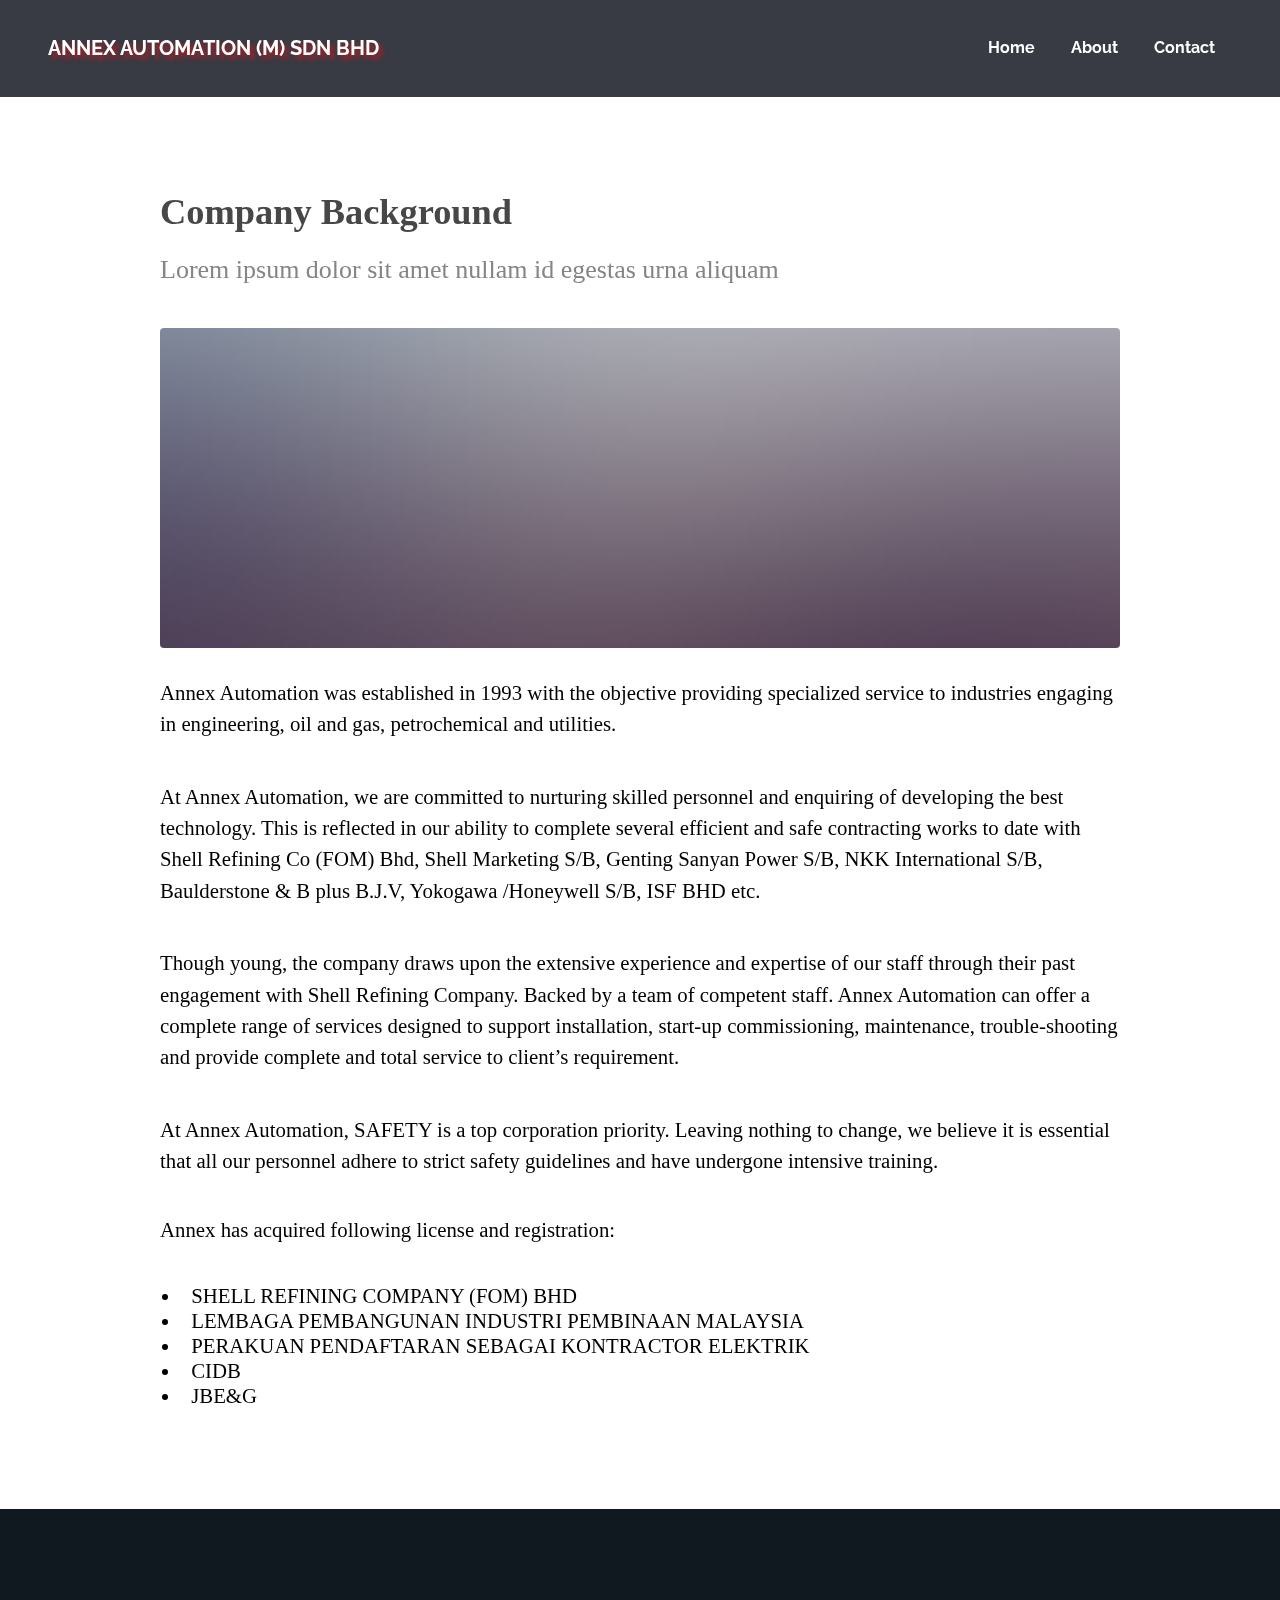
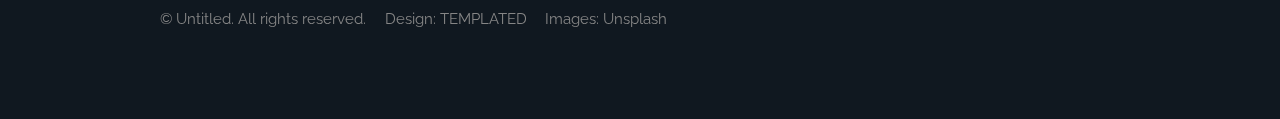
==== About.html @ 26c54d34 "add .gitignore file" ====
<!DOCTYPE html>
<!--
	Transit by TEMPLATED
	templated.co @templatedco
	Released for free under the Creative Commons Attribution 3.0 license (templated.co/license)
-->
<html lang="en">
	<head>
		<meta charset="UTF-8">
		<title>About Annex</title>
		<meta http-equiv="content-type" content="text/html; charset=utf-8" />
		<meta name="description" content="" />
		<meta name="keywords" content="" />
		<!--[if lte IE 8]><script src="js/html5shiv.js"></script><![endif]-->
		<script src="js/jquery.min.js"></script>
		<script src="js/skel.min.js"></script>
		<script src="js/skel-layers.min.js"></script>
		<script src="js/init.js"></script>
		<noscript>
			<link rel="stylesheet" href="css/skel.css" />
			<link rel="stylesheet" href="css/style.css" />
			<link rel="stylesheet" href="css/style-xlarge.css" />
		</noscript>
	</head>
	<body>

		<!-- Header -->
			<header id="header">
				<h1><a href="index.html">ANNEX AUTOMATION (M) SDN BHD</a></h1>
				<nav id="nav">
					<ul>
						<li><a href="index.html">Home</a></li>
						<li><a href="About.html">About</a></li>
						<li><a href="Contact.html">Contact</a></li>
					</ul>
				</nav>
			</header>

		<!-- Main -->
			<section id="main" class="wrapper">
				<div class="container">

					<header class="major2">
						<h2>Company Background</h2>
						<p>Lorem ipsum dolor sit amet nullam id egestas urna aliquam</p>
					</header>

					<a href="#" class="image fit"><img src="images/pic07.jpg" alt="" /></a>
					<p class="major2">Annex Automation was established in 1993 with the objective providing specialized service to industries engaging in engineering, oil and gas, petrochemical and utilities.</p>
					<p class="major2">At Annex Automation, we are committed to nurturing skilled personnel and enquiring of developing the best technology. This is reflected in our ability to complete several efficient and safe contracting works to date with Shell Refining Co (FOM) Bhd, Shell Marketing S/B, Genting Sanyan Power S/B, NKK International S/B, Baulderstone & B  plus B.J.V, Yokogawa /Honeywell S/B, ISF BHD etc.</p>
					<p class="major2">Though young, the company draws upon the extensive experience and expertise of our staff through their past engagement with Shell Refining Company. Backed by a team of competent staff. Annex Automation can offer a complete range of services designed to support installation, start-up commissioning, maintenance, trouble-shooting and provide complete and total service to client’s requirement.</p>
					<p class="major2">At Annex Automation, SAFETY is a top corporation priority. Leaving nothing to change, we believe it is essential that all our personnel adhere to strict safety guidelines and have undergone intensive training.</p>

					<p class="major2cert">Annex has acquired following license and registration:
					<ul class="major2cert">
						<li>SHELL REFINING COMPANY (FOM) BHD</li>
						<li>LEMBAGA PEMBANGUNAN INDUSTRI PEMBINAAN MALAYSIA</li>
						<li>PERAKUAN PENDAFTARAN SEBAGAI KONTRACTOR ELEKTRIK</li>
						<li>CIDB</li>
						<li>JBE&G</li>
					</ul>
					</p>

				</div>
			</section>

		<!-- Footer -->
		<footer id="footer">
			<div class="container">

				</section>
				<div class="row">
					<div class="8u 12u$(medium)">
						<ul class="copyright">
							<li>&copy; Untitled. All rights reserved.</li>
							<li>Design: <a href="http://templated.co">TEMPLATED</a></li>
							<li>Images: <a href="http://unsplash.com">Unsplash</a></li>
						</ul>
					</div>
				</div>
			</div>
		</footer>

	</body>
</html>
---- css/skel.css ----
/* Resets (http://meyerweb.com/eric/tools/css/reset/ | v2.0 | 20110126 | License: none (public domain)) */

	html,body,div,span,applet,object,iframe,h1,h2,h3,h4,h5,h6,p,blockquote,pre,a,abbr,acronym,address,big,cite,code,del,dfn,em,img,ins,kbd,q,s,samp,small,strike,strong,sub,sup,tt,var,b,u,i,center,dl,dt,dd,ol,ul,li,fieldset,form,label,legend,table,caption,tbody,tfoot,thead,tr,th,td,article,aside,canvas,details,embed,figure,figcaption,footer,header,hgroup,menu,nav,output,ruby,section,summary,time,mark,audio,video{margin:0;padding:0;border:0;font-size:100%;font:inherit;vertical-align:baseline;}article,aside,details,figcaption,figure,footer,header,hgroup,menu,nav,section{display:block;}body{line-height:1;}ol,ul{list-style:none;}blockquote,q{quotes:none;}blockquote:before,blockquote:after,q:before,q:after{content:'';content:none;}table{border-collapse:collapse;border-spacing:0;}body{-webkit-text-size-adjust:none}

/* Box Model */

	*, *:before, *:after {
		-moz-box-sizing: border-box;
		-webkit-box-sizing: border-box;
		box-sizing: border-box;
	}

/* Container */

	.container {
		margin-left: auto;
		margin-right: auto;

		/* width: (containers) */
		width: 1200px;
	}

	/* Modifiers */

		/* 125% */
			.container.\31 25\25 {
				width: 100%;

				/* max-width: (containers * 1.25) */
				max-width: 1500px;

				/* min-width: (containers) */
				min-width: 1200px;
			}

		/* 75% */
			.container.\37 5\25 {

				/* width: (containers * 0.75) */
				width: 900px;

			}

		/* 50% */
			.container.\35 0\25 {

				/* width: (containers * 0.50) */
				width: 600px;

			}

		/* 25% */
			.container.\32 5\25 {

				/* width: (containers * 0.25) */
				width: 300px;

			}

/* Grid */

	.row {
		border-bottom: solid 1px transparent;
	}

	.row > * {
		float: left;
	}

	.row:after, .row:before {
		content: '';
		display: block;
		clear: both;
		height: 0;
	}

	.row.uniform > * > :first-child {
		margin-top: 0;
	}

	.row.uniform > * > :last-child {
		margin-bottom: 0;
	}

	/* Gutters */

		/* Normal */

			.row > * {
				/* padding: (gutters.horizontal) 0 0 (gutters.vertical) */
				padding: 0 0 0 2em;
			}

			.row {
				/* margin: -(gutters.horizontal) 0 -1px -(gutters.vertical) */
				margin: 0 0 -1px -2em;
			}

			.row.uniform > * {
				/* padding: (gutters.vertical) 0 0 (gutters.vertical) */
				padding: 2em 0 0 2em;
			}

			.row.uniform {
				/* margin: -(gutters.vertical) 0 -1px -(gutters.vertical) */
				margin: -2em 0 -1px -2em;
			}

		/* 200% */

			.row.\32 00\25 > * {
				/* padding: (gutters.horizontal) 0 0 (gutters.vertical) */
				padding: 0 0 0 4em;
			}

			.row.\32 00\25 {
				/* margin: -(gutters.horizontal) 0 -1px -(gutters.vertical) */
				margin: 0 0 -1px -4em;
			}

			.row.uniform.\32 00\25 > * {
				/* padding: (gutters.vertical) 0 0 (gutters.vertical) */
				padding: 4em 0 0 4em;
			}

			.row.uniform.\32 00\25 {
				/* margin: -(gutters.vertical) 0 -1px -(gutters.vertical) */
				margin: -4em 0 -1px -4em;
			}

		/* 150% */

			.row.\31 50\25 > * {
				/* padding: (gutters.horizontal) 0 0 (gutters.vertical) */
				padding: 0 0 0 1.5em;
			}

			.row.\31 50\25 {
				/* margin: -(gutters.horizontal) 0 -1px -(gutters.vertical) */
				margin: 0 0 -1px -1.5em;
			}

			.row.uniform.\31 50\25 > * {
				/* padding: (gutters.vertical) 0 0 (gutters.vertical) */
				padding: 1.5em 0 0 1.5em;
			}

			.row.uniform.\31 50\25 {
				/* margin: -(gutters.vertical) 0 -1px -(gutters.vertical) */
				margin: -1.5em 0 -1px -1.5em;
			}

		/* 50% */

			.row.\35 0\25 > * {
				/* padding: (gutters.horizontal) 0 0 (gutters.vertical) */
				padding: 0 0 0 1em;
			}

			.row.\35 0\25 {
				/* margin: -(gutters.horizontal) 0 -1px -(gutters.vertical) */
				margin: 0 0 -1px -1em;
			}

			.row.uniform.\35 0\25 > * {
				/* padding: (gutters.vertical) 0 0 (gutters.vertical) */
				padding: 1em 0 0 1em;
			}

			.row.uniform.\35 0\25 {
				/* margin: -(gutters.vertical) 0 -1px -(gutters.vertical) */
				margin: -1em 0 -1px -1em;
			}

		/* 25% */

			.row.\32 5\25 > * {
				/* padding: (gutters.horizontal) 0 0 (gutters.vertical) */
				padding: 0 0 0 0.5em;
			}

			.row.\32 5\25 {
				/* margin: -(gutters.horizontal) 0 -1px -(gutters.vertical) */
				margin: 0 0 -1px -0.5em;
			}

			.row.uniform.\32 5\25 > * {
				/* padding: (gutters.vertical) 0 0 (gutters.vertical) */
				padding: 0.5em 0 0 0.5em;
			}

			.row.uniform.\32 5\25 {
				/* margin: -(gutters.vertical) 0 -1px -(gutters.vertical) */
				margin: -0.5em 0 -1px -0.5em;
			}

		/* 0% */

			.row.\30 \25 > * {
				padding: 0;
			}

			.row.\30 \25 {
				margin: 0 0 -1px 0;
			}

	/* Cells */

		.\31 2u, .\31 2u\24 { width: 100%; clear: none; margin-left: 0; }
		.\31 1u, .\31 1u\24 { width: 91.6666666667%; clear: none; margin-left: 0; }
		.\31 0u, .\31 0u\24 { width: 83.3333333333%; clear: none; margin-left: 0; }
		.\39 u, .\39 u\24 { width: 75%; clear: none; margin-left: 0; }
		.\38 u, .\38 u\24 { width: 66.6666666667%; clear: none; margin-left: 0; }
		.\37 u, .\37 u\24 { width: 58.3333333333%; clear: none; margin-left: 0; }
		.\36 u, .\36 u\24 { width: 50%; clear: none; margin-left: 0; }
		.\35 u, .\35 u\24 { width: 41.6666666667%; clear: none; margin-left: 0; }
		.\34 u, .\34 u\24 { width: 33.3333333333%; clear: none; margin-left: 0; }
		.\33 u, .\33 u\24 { width: 25%; clear: none; margin-left: 0; }
		.\32 u, .\32 u\24 { width: 16.6666666667%; clear: none; margin-left: 0; }
		.\31 u, .\31 u\24 { width: 8.3333333333%; clear: none; margin-left: 0; }

		.\31 2u\24 + *,
		.\31 1u\24 + *,
		.\31 0u\24 + *,
		.\39 u\24 + *,
		.\38 u\24 + *,
		.\37 u\24 + *,
		.\36 u\24 + *,
		.\35 u\24 + *,
		.\34 u\24 + *,
		.\33 u\24 + *,
		.\32 u\24 + *,
		.\31 u\24 + * {
			clear: left;
		}

		.\-11u { margin-left: 91.6666666667% }
		.\-10u { margin-left: 83.3333333333% }
		.\-9u { margin-left: 75% }
		.\-8u { margin-left: 66.6666666667% }
		.\-7u { margin-left: 58.3333333333% }
		.\-6u { margin-left: 50% }
		.\-5u { margin-left: 41.6666666667% }
		.\-4u { margin-left: 33.3333333333% }
		.\-3u { margin-left: 25% }
		.\-2u { margin-left: 16.6666666667% }
		.\-1u { margin-left: 8.3333333333% }
---- css/style.css ----
@charset "UTF-8";
@import url(font-awesome.min.css);
@import url(http://fonts.googleapis.com/css?family=Raleway:700,400);

/*
	Transit by TEMPLATED
	templated.co @templatedco
	Released for free under the Creative Commons Attribution 3.0 license (templated.co/license)
*/

/* Basic */

	body {
		background: #fff;
	}

		body.is-loading *, body.is-loading *:before, body.is-loading *:after {
			-moz-animation: none !important;
			-webkit-animation: none !important;
			-o-animation: none !important;
			-ms-animation: none !important;
			animation: none !important;
			-moz-transition: none !important;
			-webkit-transition: none !important;
			-o-transition: none !important;
			-ms-transition: none !important;
			transition: none !important;
		}

	body, input, select, textarea {
		/*color: #444; This IS ORI*/
		color: #f0f0f0;
		font-family: "Raleway", Helvetica, sans-serif;
		font-size: 13pt;
		font-weight: 400;
		line-height: 1.65em;
	}

	a {
		color: #383b43;
		text-decoration: none;
	}

		a:active, a:hover {
			text-decoration: underline;
		}

	strong, b {
		color: #474747;
		font-weight: 700;
	}

	em, i {
		font-style: italic;
	}

	p {
		margin: 0 0 2em 0;
	}

	h1, h2, h3, h4, h5, h6 {
		color: #474747;
		font-weight: 700;
		line-height: 1em;
		margin: 0 0 1em 0;
	}

	.major h2{
		color: #ffffff;
	}

		h1 a, h2 a, h3 a, h4 a, h5 a, h6 a {
			color: inherit;
			text-decoration: none;
		}

	h2 {
		font-size: 1.75em;
		line-height: 1.5em;
	}

	h3 {
		font-size: 1.35em;
		line-height: 1.5em;
	}

	h4 {
		font-size: 1.1em;
		line-height: 1.5em;
	}

	h5 {
		font-size: 0.9em;
		line-height: 1.5em;
	}

	h6 {
		font-size: 0.7em;
		line-height: 1.5em;
	}

	sub {
		font-size: 0.8em;
		position: relative;
		top: 0.5em;
	}

	sup {
		font-size: 0.8em;
		position: relative;
		top: -0.5em;
	}

	hr {
		border: 0;
		border-bottom: solid 1px rgba(144, 144, 144, 0.25);
		margin: 2em 0;
	}

		hr.major {
			margin: 3em 0;
		}

	blockquote {
		border-left: solid 4px rgba(144, 144, 144, 0.25);
		font-style: italic;
		margin: 0 0 2em 0;
		padding: 0.5em 0 0.5em 2em;
	}

	code {
		background: rgba(144, 144, 144, 0.075);
		border-radius: 4px;
		border: solid 1px rgba(144, 144, 144, 0.25);
		font-family: "Courier New", monospace;
		font-size: 0.9em;
		margin: 0 0.25em;
		padding: 0.25em 0.65em;
	}

	pre {
		-webkit-overflow-scrolling: touch;
		font-family: "Courier New", monospace;
		font-size: 0.9em;
		margin: 0 0 2em 0;
	}

		pre code {
			display: block;
			line-height: 1.75em;
			padding: 1em 1.5em;
			overflow-x: auto;
		}

	.align-left {
		text-align: left;
	}

	.align-center {
		text-align: center;
	}

	.align-right {
		text-align: right;
	}

/* Section/Article */

	section.special, article.special {
		text-align: center;
	}

	header p {
		color: #858585;
		/*color: #ffffff;*/
		position: relative;
		margin: 0 0 1.5em 0;
	}

	header h2 + p {
		font-size: 1.25em;
		margin-top: -1em;
		line-height: 1.5em;
	}

	header h3 + p {
		font-size: 1.1em;
		margin-top: -0.8em;
		line-height: 1.5em;
	}

	header h4 + p,
	header h5 + p,
	header h6 + p {
		font-size: 0.9em;
		margin-top: -0.6em;
		line-height: 1.5em;
	}

	header.major {
		text-align: center;
		margin-bottom: 4em;
	}

		header.major h2 {
			font-size: 3em;
			margin-bottom: 0.5em;
		}

		header.major p {
			font-size: 1.5em;
		}



/* Form */
	
	form {
		margin: 0 0 2em 0;
	}

	label {
		color: #474747;
		display: block;
		font-size: 0.9em;
		font-weight: 700;
		margin: 0 0 1em 0;
	}

	input[type="text"],
	input[type="password"],
	input[type="email"],
	select,
	textarea {
		-moz-appearance: none;
		-webkit-appearance: none;
		-o-appearance: none;
		-ms-appearance: none;
		appearance: none;
		background: rgba(144, 144, 144, 0.075);
		border-radius: 4px;
		border: none;
		color: inherit;
		display: block;
		outline: 0;
		padding: 0 1em;
		text-decoration: none;
		width: 100%;
	}

		input[type="text"]:invalid,
		input[type="password"]:invalid,
		input[type="email"]:invalid,
		select:invalid,
		textarea:invalid {
			box-shadow: none;
		}

		input[type="text"]:focus,
		input[type="password"]:focus,
		input[type="email"]:focus,
		select:focus,
		textarea:focus {
			border-color: #383b43;
			box-shadow: 0 0 0 1px #383b43;
		}

	.select-wrapper {
		text-decoration: none;
		display: block;
		position: relative;
	}

		.select-wrapper:before {
			content: "";
			-moz-osx-font-smoothing: grayscale;
			-webkit-font-smoothing: antialiased;
			font-family: FontAwesome;
			font-style: normal;
			font-weight: normal;
			text-transform: none !important;
		}

		.select-wrapper:before {
			color: rgba(144, 144, 144, 0.25);
			display: block;
			height: 2.75em;
			line-height: 2.75em;
			pointer-events: none;
			position: absolute;
			right: 0;
			text-align: center;
			top: 0;
			width: 2.75em;
		}

		.select-wrapper select::-ms-expand {
			display: none;
		}

	input[type="text"],
	input[type="password"],
	input[type="email"],
	select {
		height: 2.75em;
	}

	textarea {
		padding: 0.75em 1em;
	}

	input[type="checkbox"],
	input[type="radio"] {
		-moz-appearance: none;
		-webkit-appearance: none;
		-o-appearance: none;
		-ms-appearance: none;
		appearance: none;
		display: block;
		float: left;
		margin-right: -2em;
		opacity: 0;
		width: 1em;
		z-index: -1;
	}

		input[type="checkbox"] + label,
		input[type="radio"] + label {
			text-decoration: none;
			color: #444;
			cursor: pointer;
			display: inline-block;
			font-size: 1em;
			font-weight: 400;
			padding-left: 2.4em;
			padding-right: 0.75em;
			position: relative;
		}

			input[type="checkbox"] + label:before,
			input[type="radio"] + label:before {
				-moz-osx-font-smoothing: grayscale;
				-webkit-font-smoothing: antialiased;
				font-family: FontAwesome;
				font-style: normal;
				font-weight: normal;
				text-transform: none !important;
			}

			input[type="checkbox"] + label:before,
			input[type="radio"] + label:before {
				background: rgba(144, 144, 144, 0.075);
				border-radius: 4px;
				border: solid 1px rgba(144, 144, 144, 0.25);
				content: '';
				display: inline-block;
				height: 1.65em;
				left: 0;
				line-height: 1.58125em;
				position: absolute;
				text-align: center;
				top: 0;
				width: 1.65em;
			}

		input[type="checkbox"]:checked + label:before,
		input[type="radio"]:checked + label:before {
			background: #3cadd4;
			border-color: #3cadd4;
			color: #ffffff;
			content: '\f00c';
		}

		input[type="checkbox"]:focus + label:before,
		input[type="radio"]:focus + label:before {
			border-color: #383b43;
			box-shadow: 0 0 0 1px #383b43;
		}

	input[type="checkbox"] + label:before {
		border-radius: 4px;
	}

	input[type="radio"] + label:before {
		border-radius: 100%;
	}

	::-webkit-input-placeholder {
		color: #858585 !important;
		opacity: 1.0;
	}

	:-moz-placeholder {
		color: #858585 !important;
		opacity: 1.0;
	}

	::-moz-placeholder {
		color: #858585 !important;
		opacity: 1.0;
	}

	:-ms-input-placeholder {
		color: #858585 !important;
		opacity: 1.0;
	}

	.formerize-placeholder {
		color: #858585 !important;
		opacity: 1.0;
	}

/* Box */

	.box {
		border-radius: 4px;
		border: solid 1px rgba(144, 144, 144, 0.25);
		margin-bottom: 2em;
		padding: 1.5em;
		height: 25rem;
	}

		.box > :last-child,
		.box > :last-child > :last-child,
		.box > :last-child > :last-child > :last-child {
			margin-bottom: 0;
		}

		.box.alt {
			border: 0;
			border-radius: 0;
			padding: 0;
		}

/* Icon */

	.icon {
		text-decoration: none;
		border-bottom: none;
		position: relative;
	}

		.icon:before {
			-moz-osx-font-smoothing: grayscale;
			-webkit-font-smoothing: antialiased;
			font-family: FontAwesome;
			font-style: normal;
			font-weight: normal;
			text-transform: none !important;
		}

		.icon:active, .icon:hover {
			text-decoration: none;
		}

		.icon > .label {
			display: none;
		}

		.icon.rounded {
			background-color: #383b43;
			border-radius: 100%;
			color: #ffffff;
			display: inline-block;
			height: 3.25em;
			line-height: 3.25em;
			text-align: center;
			width: 3.25em;
		}

			.icon.rounded.big {
				font-size: 2.5em;
				margin-bottom: 0.5em;
			}

			.color1 {
				background-color: #3cadd4;
			}

			.icon.rounded.color1 {
				background-color: #3cadd4;
			}

			.icon.rounded.color2 {
				background-color: #3c61d4;
			}

			.icon.rounded.color3 {
				background-color: #633cd4;
			}

			.icon.rounded.color4 {
				background-color: #af3cd4;
			}

			.icon.rounded.color5 {
				background-color: #d43cad;
			}

			.icon.rounded.color6 {
				background-color: #d43c61;
			}

			.color6 {
				background-color: #d43c61;
			}

			.icon.rounded.color7 {
				background-color: #d4633c;
			}

			.icon.rounded.color8 {
				background-color: #d4af3c;
			}

			.icon.rounded.color9 {
				background-color: #add43c;
			}

			.icon.rounded.color10 {
				background-color: #61d43c;
			}

			.color10 {
				background-color: #61d43c;
			}

			.icon.rounded.fa-twitter {
				background-color: #2daae4;
			}

			.icon.rounded.fa-facebook {
				background-color: #39599f;
			}

			.icon.rounded.fa-google-plus {
				background-color: #c91e1f;
			}

			.icon.rounded.fa-dribbble {
				background-color: #c4376b;
			}

			.icon.rounded.fa-tumblr, .icon.rounded.fa-linkedin {
				background-color: #31516a;
			}

			.icon.rounded.fa-rss {
				background-color: #f2600b;
			}

			.falogo {
				text-decoration: none;
				border-bottom: none;
				position: relative;

				-moz-osx-font-smoothing: grayscale;
				-webkit-font-smoothing: antialiased;
				font-style: normal;
				font-weight: normal;
				text-transform: none !important;

				font-size: 2.31rem;
				color: #ffffff;
				/*border: 1px solid red;*/
				/*background-color: #3cadd4;*/
				border-radius: 100%;

				display: inline-block;
				height: 3.25em;
				line-height: 3.25em;
				text-align: center;
				width: 3.25em;

				padding: 40px 0;
				margin-bottom: 0.5em;
			}
			/*Me: Added latest version of font awesome*/

/* Image */

	.image {
		border-radius: 4px;
		border: 0;
		display: inline-block;
		position: relative;
	}

		.image img {
			border-radius: 4px;
			display: block;
		}

		.image.left {
			float: left;
			padding: 0 1.5em 1em 0;
			top: 0.25em;
		}

		.image.right {
			float: right;
			padding: 0 0 1em 1.5em;
			top: 0.25em;
		}

		.image.left, .image.right {
			max-width: 40%;
		}

			.image.left img, .image.right img {
				width: 100%;
			}

		.image.fit {
			display: block;
			margin: 0 0 2em 0;
			width: 100%;
		}

			.image.fit img {
				width: 100%;
			}

/* List */

	ol {
		list-style: decimal;
		margin: 0 0 2em 0;
		padding-left: 1.25em;
	}

		ol li {
			padding-left: 0.25em;
		}

	ul {
		list-style: disc;
		margin: 0 0 2em 0;
		padding-left: 1em;
	}

		ul li {
			padding-left: 0.5em;
		}

		ul.alt {
			list-style: none;
			padding-left: 0;
		}

			ul.alt li {
				border-top: solid 1px rgba(144, 144, 144, 0.25);
				padding: 0.5em 0;
			}

				ul.alt li:first-child {
					border-top: 0;
					padding-top: 0;
				}

		ul.unstyled {
			list-style: none;
			padding-left: 0;
		}

			ul.unstyled li {
				padding: 0.4em 0;
			}

		ul.icons {
			cursor: default;
			list-style: none;
			padding-left: 0;
		}

			ul.icons li {
				display: inline-block;
				padding: 0 1em 0 0;
			}

				ul.icons li:last-child {
					padding-right: 0;
				}

				ul.icons li .icon:before {
					font-size: 2em;
				}

		ul.actions {
			cursor: default;
			list-style: none;
			padding-left: 0;
		}

			ul.actions li {
				display: inline-block;
				padding: 0 1em 0 0;
				vertical-align: middle;
			}

				ul.actions li:last-child {
					padding-right: 0;
				}

			ul.actions.small li {
				padding: 0 0.5em 0 0;
			}

			ul.actions.vertical li {
				display: block;
				padding: 1em 0 0 0;
			}

				ul.actions.vertical li:first-child {
					padding-top: 0;
				}

				ul.actions.vertical li > * {
					margin-bottom: 0;
				}

			ul.actions.vertical.small li {
				padding: 0.5em 0 0 0;
			}

				ul.actions.vertical.small li:first-child {
					padding-top: 0;
				}

			ul.actions.fit {
				display: table;
				margin-left: -1em;
				padding: 0;
				table-layout: fixed;
				width: calc(100% + 1em);
			}

				ul.actions.fit li {
					display: table-cell;
					padding: 0 0 0 1em;
				}

					ul.actions.fit li > * {
						margin-bottom: 0;
					}

				ul.actions.fit.small {
					margin-left: -0.5em;
					width: calc(100% + 0.5em);
				}

					ul.actions.fit.small li {
						padding: 0 0 0 0.5em;
					}

	dl {
		margin: 0 0 2em 0;
	}

/* Table */

	.table-wrapper {
		-webkit-overflow-scrolling: touch;
		overflow-x: auto;
	}

	table {
		margin: 0 0 2em 0;
		width: 100%;
	}

		table tbody tr {
			border: solid 1px rgba(144, 144, 144, 0.25);
			border-left: 0;
			border-right: 0;
		}

			table tbody tr:nth-child(2n + 1) {
				background-color: rgba(144, 144, 144, 0.075);
			}

		table td {
			padding: 0.75em 0.75em;
		}

		table th {
			color: #474747;
			font-size: 0.9em;
			font-weight: 700;
			padding: 0 0.75em 0.75em 0.75em;
			text-align: left;
		}

		table thead {
			border-bottom: solid 2px rgba(144, 144, 144, 0.25);
		}

		table tfoot {
			border-top: solid 2px rgba(144, 144, 144, 0.25);
		}

		table.alt {
			border-collapse: separate;
		}

			table.alt tbody tr td {
				border: solid 1px rgba(144, 144, 144, 0.25);
				border-left-width: 0;
				border-top-width: 0;
			}

				table.alt tbody tr td:first-child {
					border-left-width: 1px;
				}

			table.alt tbody tr:first-child td {
				border-top-width: 1px;
			}

			table.alt thead {
				border-bottom: 0;
			}

			table.alt tfoot {
				border-top: 0;
			}

/* Button */

	input[type="submit"],
	input[type="reset"],
	input[type="button"],
	.button {
		-moz-appearance: none;
		-webkit-appearance: none;
		-o-appearance: none;
		-ms-appearance: none;
		appearance: none;
		-moz-transition: background-color 0.2s ease-in-out, color 0.2s ease-in-out;
		-webkit-transition: background-color 0.2s ease-in-out, color 0.2s ease-in-out;
		-o-transition: background-color 0.2s ease-in-out, color 0.2s ease-in-out;
		-ms-transition: background-color 0.2s ease-in-out, color 0.2s ease-in-out;
		transition: background-color 0.2s ease-in-out, color 0.2s ease-in-out;
		/*background-color: #3cadd4; THIS IS ORI*/
		background-color: 	rgb(175, 28, 36);

		border-radius: 30px;
		border: 0;
		color: #ffffff !important;
		cursor: pointer;
		display: inline-block;
		font-weight: 400;
		height: 2.85em;
		line-height: 2.95em;
		padding: 0 2em;
		text-align: center;
		text-decoration: none;
		white-space: nowrap;
	}

		input[type="submit"]:hover,
		input[type="reset"]:hover,
		input[type="button"]:hover{
			/*background-color: #51b6d9; This IS ORI*/
			background-color: #ffffff;
			text-decoration: none;
		}

		input[type="submit"]:active,
		input[type="reset"]:active,
		input[type="button"]:active{
			/*background-color: #51b6d9; This IS ORI*/
			background-color: #ffffff;
			text-decoration: none;
		}

		/*Me: .button:hover .button:active removed from above two*/

		.button:hover, .button:active {
			text-decoration: none;
			opacity:0.8;
		}

		input[type="submit"].icon,
		input[type="reset"].icon,
		input[type="button"].icon,
		.button.icon {
			padding-left: 1.35em;
		}

			input[type="submit"].icon:before,
			input[type="reset"].icon:before,
			input[type="button"].icon:before,
			.button.icon:before {
				margin-right: 0.5em;
			}

		input[type="submit"].fit,
		input[type="reset"].fit,
		input[type="button"].fit,
		.button.fit {
			display: block;
			margin: 0 0 1em 0;
			width: 100%;
		}

		input[type="submit"].small,
		input[type="reset"].small,
		input[type="button"].small,
		.button.small {
			font-size: 0.8em;
		}

		input[type="submit"].big,
		input[type="reset"].big,
		input[type="button"].big,
		.button.big {
			font-size: 1.35em;
		}

		input[type="submit"].alt,
		input[type="reset"].alt,
		input[type="button"].alt,
		.button.alt {
			background-color: transparent;
			box-shadow: inset 0 0 0 2px rgba(144, 144, 144, 0.25);
			color: #474747 !important;
		}

			input[type="submit"].alt:hover,
			input[type="reset"].alt:hover,
			input[type="button"].alt:hover,
			.button.alt:hover {
				background-color: rgba(144, 144, 144, 0.075);
			}

			input[type="submit"].alt:active,
			input[type="reset"].alt:active,
			input[type="button"].alt:active,
			.button.alt:active {
				background-color: rgba(144, 144, 144, 0.2);
			}

			input[type="submit"].alt.icon:before,
			input[type="reset"].alt.icon:before,
			input[type="button"].alt.icon:before,
			.button.alt.icon:before {
				color: #858585;
			}

		input[type="submit"].special,
		input[type="reset"].special,
		input[type="button"].special,
		button.special{
			/*background-color: #383b43; This IS ORI*/
			background-color: rgb(175, 28, 36);
			color: #ffffff !important;
		}


			input[type="submit"].special:hover,
			input[type="reset"].special:hover,
			input[type="button"].special:hover,
			.button.special:hover {
				/*background-color: #444751; This is ORI*/
				border: solid 2px #2c2f35;
			}

			input[type="submit"].special:active,
			input[type="reset"].special:active,
			input[type="button"].special:active,
			.button.special:active {
				background-color: #2c2f35;
			}

		input[type="submit"].disabled, input[type="submit"]:disabled,
		input[type="reset"].disabled,
		input[type="reset"]:disabled,
		input[type="button"].disabled,
		input[type="button"]:disabled,
		.button.disabled,
		.button:disabled {
			background-color: #444 !important;
			box-shadow: inset 0 -0.15em 0 0 rgba(0, 0, 0, 0.15);
			color: #fff !important;
			cursor: default;
			opacity: 0.25;
		}

/* Header */

	body.landing #header {
		background-color: transparent;
		left: 0;
		position: absolute;
		top: 0;
	}

		body.landing #header nav a {
			color: rgba(255, 255, 255,0.8);
		}

	#header {
		background-color: #383b43;
		color: #ffffff;
		cursor: default;
		font-size: 1.1em;
		height: 6em;
		line-height: 6em;
		width: 100%;
		z-index: 10000;
	}

		#header h1 {
			color: #ffffff	;
			text-shadow: 4px 4px 4px rgb(175, 28, 36) ;
			font-size: 1.rem;
			height: inherit;
			left: 3em;
			line-height: inherit;
			margin: 0;
			padding: 0;
			position: absolute;
		}

			#header h1 a {
				font-size: 1.25em;
			}

		#header nav {
			height: inherit;
			line-height: inherit;
			position: absolute;
			right: 4em;
			vertical-align: middle;
			font-weight: bold;

		}

			#header nav > ul {
				list-style: none;
				margin: 0;
				padding-left: 0;
			}

				#header nav > ul > li {
					border-radius: 4px;
					display: inline-block;
					margin-left: 2em;
					padding-left: 0;
				}

					#header nav > ul > li a {
						-moz-transition: color 0.2s ease-in-out;
						-webkit-transition: color 0.2s ease-in-out;
						-o-transition: color 0.2s ease-in-out;
						-ms-transition: color 0.2s ease-in-out;
						transition: color 0.2s ease-in-out;
						/*color: #cdced0;*/
						color: #ffffff;
						display: inline-block;
						text-decoration: none;
					}

						#header nav > ul > li a:active, #header nav > ul > li a:hover {
							color: 	rgb(175, 28, 36);
							text-shadow: 2px 4px 3px  rgba(0,0,0,0.3);
						}

					#header nav > ul > li:first-child {
						margin-left: 0;
					}

					#header nav > ul > li .button {
						background-color: #fff;
						color: #444 !important;
						height: 2.25em;
						line-height: 2.25em;
						margin-bottom: 0;
						padding: 0 1em;
						position: relative;
						top: -0.075em;
						vertical-align: middle;
					}
					/*Me:Cant find .button */

		#header .container {
			position: relative;
		}

			#header .container h1 {
				left: 0;
			}

			#header .container nav {
				right: 0;
			}

			.major2{
				color: black;
				/*text-indent: 30pt;*/
				font-size:1.3rem ;
				font-family: Georgia;
				line-height: 1.5;
			}

			.major2cert{
				color: black;
				font-size:1.3rem ;
				font-family: Georgia;
				line-height: 1.2;
			}

			/*Me: Added anbove*/


/* Banner */

	#banner {
		padding: 14em 0em 14em;
		text-align: center;
		background-image: url(../images/close-up-of-telephone-booth-257736.jpg);
		background-position: center center;
		background-size: cover;
		height: 20rem;
	}

	/*#banner::before{*/
	/*	content: "";*/
	/*	position: absolute;*/
	/*	top: 0px;*/
	/*	right: 0px;*/
	/*	bottom: 0px;*/
	/*	left: 0px;*/
	/*	opacity: 0.1%;*/
	/*}*/

	/*Me: I tried to create a pseudo child, so that I can change the background image opacity )and background image only), but I failed */

		#banner :last-child {
			margin-bottom: 0;
		}

		#banner h2 {
			color: #ffffff;
			text-shadow: 4px 4px 16px  rgb(175, 28, 36);
			font-size: 4em;
			line-height: 1.25em;
			margin: 0 0 0.5em 0;
			padding: 0;
		}

		#banner p {
			color: #ffffff;
			text-shadow: 4px 4px 3px  rgb(175, 28, 36);
			font-size: 1.5em;
			margin-bottom: 1.75em;
		}

/* Wrapper */

	.wrapper {
		padding: 6em 0em 4em;
		/* Style 1 Wrapper */
		/* Style 2 Wrapper */
		/* Style 3 Wrapper */
	}

		.wrapper.style1 {
			/*background-color: #F5F5F5; This IS ORI*/
			background-color: #FEE715FF;
			border-bottom: 1px solid rgba(144, 144, 144, 0.25);
			border-top: 1px solid rgba(144, 144, 144, 0.25);
		}

			.wrapper.style1 .box {
				/*background-color: #fff; This IS ORI*/
				background-color: #101820FF;
				padding: 3em 2.5em;
			}

				.wrapper.style1 .box h2, .wrapper.style1 .box h3, .wrapper.style1 .box h4, .wrapper.style1 .box h5, .wrapper.style1 .box h6 {
					/*color: #858585;*/
					color: #ffffff;
				}

				.wrapper.special{
					background-color: #101820FF;
				}

				.wrapper.style1 {
					/*background-color: #F5F5F5; This IS ORI*/
					background-color: #EFF059;
				}

		/*.wrapper.style2 .profiles {*/
		/*	border-bottom: 1px solid rgba(144, 144, 144, 0.25);*/
		/*	border-top: 1px solid rgba(144, 144, 144, 0.25);*/
		/*	margin-bottom: 4em;*/
		/*	padding-top: 4em;*/
		/*}*/

		/*.wrapper.style2 .profile {*/
		/*	margin-bottom: 2em;*/
		/*	text-align: left;*/
		/*}*/

		/*	.wrapper.style2 .profile img {*/
		/*		border-radius: 50%;*/
		/*		float: left;*/
		/*		margin-bottom: 1em;*/
		/*		margin-right: 1em;*/
		/*	}*/

		/*	.wrapper.style2 .profile h4 {*/
		/*		margin-bottom: 0;*/
		/*		margin-top: 1em;*/
		/*	}*/
		/*Me: no need profile*/

		.wrapper.style2 footer {
			margin-left: auto;
			margin-right: auto;
			width: 70%;

		}

			.wrapper.style2 footer p {
				margin-bottom: 3em;
			}

		.wrapper.style3 {
			background-color: #EFF059 ;
			color: #ffffff;
		}

			.wrapper.style3 h2, .wrapper.style3 h3, .wrapper.style3 p {
				color: #101820FF;
			}

			.wrapper.style3 input[type="text"],
			.wrapper.style3 input[type="password"],
			.wrapper.style3 input[type="email"],
			.wrapper.style3 select,
			.wrapper.style3 textarea {
				background-color: #fff;
				color: #444;
			}

/* Footer */

	#footer {
		background-color: #101820FF;
		padding: 6em 0em 4em;
	}

		#footer h2, #footer h3, #footer h4 {
			color: #ffffff;
		}

		#footer p, #footer a, #footer li {
			color: #cdced0;
		}

		#footer .links {
			border-bottom: 1px solid rgba(144, 144, 144, 0.25);
			margin-bottom: 4em;
			padding-bottom: 1em;
		}

		#footer .copyright {
			margin-top: 0.65em;
			padding: 0;
		}

			#footer .copyright li {
				color: #858585;
				display: inline-block;
				list-style: none;
				margin-left: 0.5em;
				padding-left: 0.5em;
			}

				#footer .copyright li:first-child {
					margin-left: 0;
					padding-left: 0;
				}

			#footer .copyright a {
				color: #858585;
			}

		#footer .icons {
			text-align: right;
		}

		#footer a.icon {
			color: #ffffff;
			font-size: 0.65em;
			height: 4em;
			line-height: 4em;
			width: 4em;
			cursor: pointer;
		}

/* Grid Demo */

	.grid-demo {
		display: block;
		margin: 0 0 2em 0;
	}

		.grid-demo span {
			background: #8d93a0;
			border-radius: 4px;
			color: rgba(0, 0, 0, 0.25);
			display: block;
			font-weight: 700;
			height: 2.75em;
			line-height: 2.75em;
			text-align: center;
		}

		.grid-demo .row.flush > div span {
			border-radius: 0;
		}

		.grid-demo .row.flush > div:first-child span {
			border-radius: 4px 0 0 4px;
		}

		.grid-demo .row.flush > div:last-child span {
			border-radius: 0 4px 4px 0;
		}
---- css/style-xlarge.css ----
/*
	Transit by TEMPLATED
	templated.co @templatedco
	Released for free under the Creative Commons Attribution 3.0 license (templated.co/license)
*/

/* Basic */

	body, input, select, textarea {
		font-size: 11pt;
	}
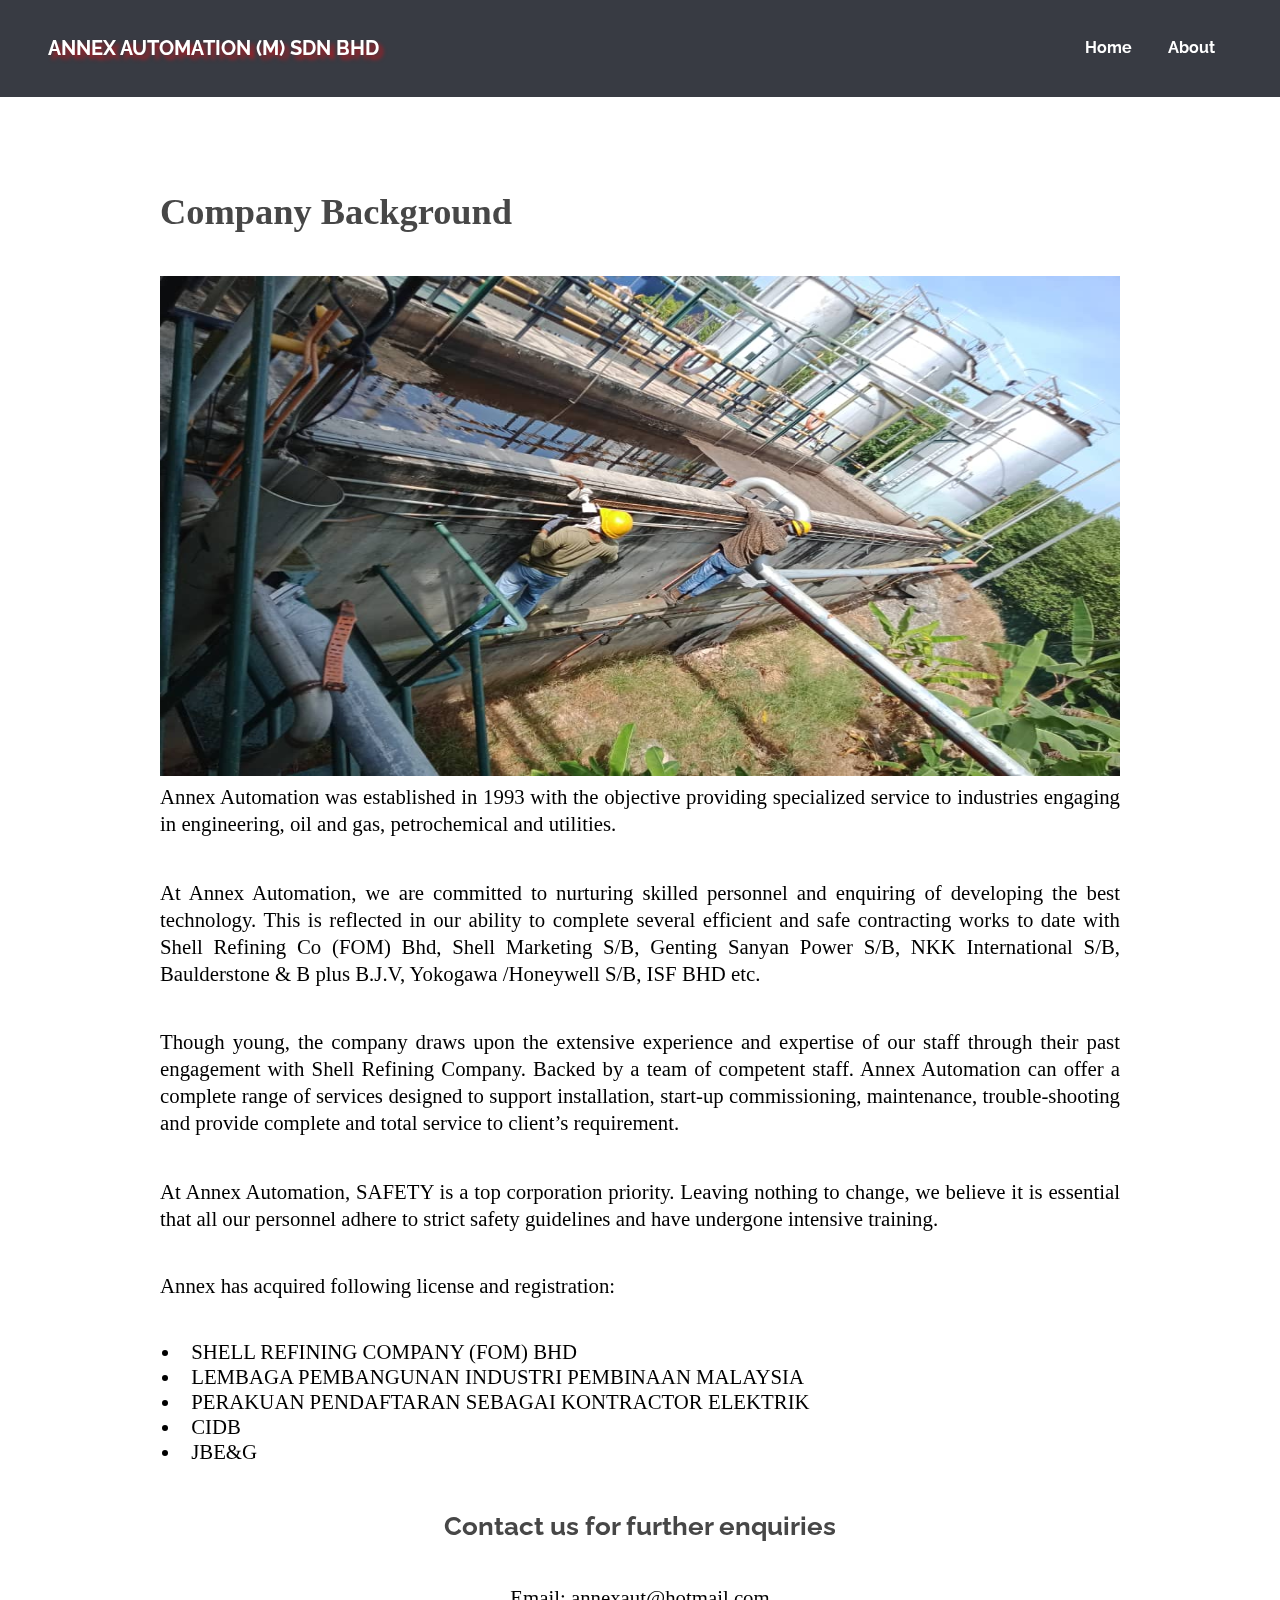
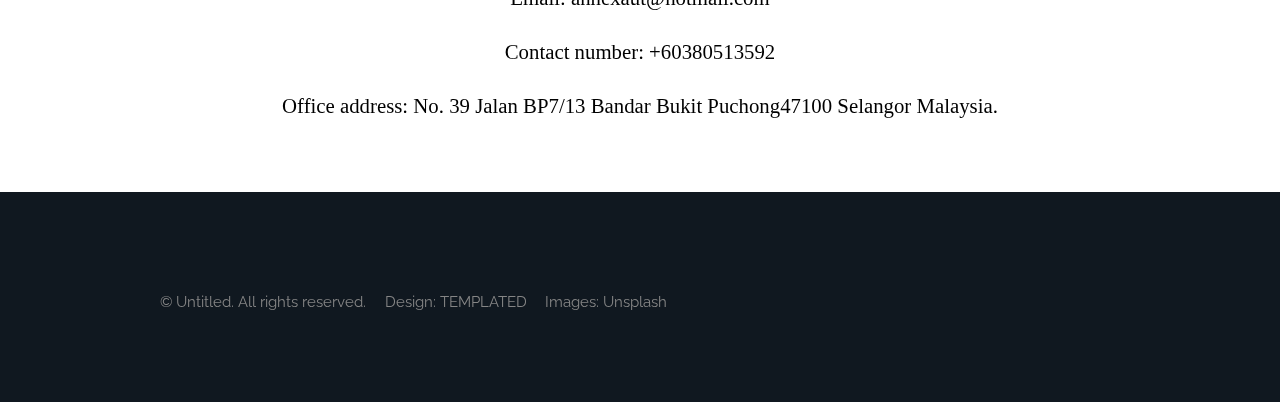
==== commit e7f4fd6f: "Changes- for publish" ====
--- a/About.html
+++ b/About.html
@@ -31,7 +31,6 @@
 					<ul>
 						<li><a href="index.html">Home</a></li>
 						<li><a href="About.html">About</a></li>
-						<li><a href="Contact.html">Contact</a></li>
 					</ul>
 				</nav>
 			</header>
@@ -42,10 +41,9 @@
 
 					<header class="major2">
 						<h2>Company Background</h2>
-						<p>Lorem ipsum dolor sit amet nullam id egestas urna aliquam</p>
 					</header>
 
-					<a href="#" class="image fit"><img src="images/pic07.jpg" alt="" /></a>
+					<a href="#" class="img fit "><img src="images/site1.jpeg" class=" about-img " alt="" /></a>
 					<p class="major2">Annex Automation was established in 1993 with the objective providing specialized service to industries engaging in engineering, oil and gas, petrochemical and utilities.</p>
 					<p class="major2">At Annex Automation, we are committed to nurturing skilled personnel and enquiring of developing the best technology. This is reflected in our ability to complete several efficient and safe contracting works to date with Shell Refining Co (FOM) Bhd, Shell Marketing S/B, Genting Sanyan Power S/B, NKK International S/B, Baulderstone & B  plus B.J.V, Yokogawa /Honeywell S/B, ISF BHD etc.</p>
 					<p class="major2">Though young, the company draws upon the extensive experience and expertise of our staff through their past engagement with Shell Refining Company. Backed by a team of competent staff. Annex Automation can offer a complete range of services designed to support installation, start-up commissioning, maintenance, trouble-shooting and provide complete and total service to client’s requirement.</p>
@@ -60,7 +58,12 @@
 						<li>JBE&G</li>
 					</ul>
 					</p>
-
+<div id="major3">
+					<h2>Contact us for further enquiries</h2>
+					<p class="major3">Email: annexaut@hotmail.com </p>
+					<p class="major3">Contact number: +60380513592 </p>
+					<p class="major3">Office address: No. 39 Jalan BP7/13 Bandar Bukit Puchong47100 Selangor Malaysia. </p>
+</div>
 				</div>
 			</section>
 
--- a/css/style.css
+++ b/css/style.css
@@ -66,7 +66,17 @@
 	}
 
 	.major h2{
-		color: #ffffff;
+		color: #101820FF;
+	}
+
+	#majorbottom {
+		color: whitesmoke;
+		padding-bottom: 10px;
+	}
+
+	#majorbottomp{
+		color: whitesmoke;
+		text-align: justify;
 	}
 
 		h1 a, h2 a, h3 a, h4 a, h5 a, h6 a {
@@ -621,6 +631,11 @@
 				width: 100%;
 			}
 
+	.about-img {
+		width: 100%;
+		height: 500px;
+	}
+
 /* List */
 
 	ol {
@@ -1100,8 +1115,9 @@
 				color: black;
 				/*text-indent: 30pt;*/
 				font-size:1.3rem ;
-				font-family: Georgia;
-				line-height: 1.5;
+				font-family: "Times New Roman";
+				line-height: 1.3;
+				text-align: justify;
 			}
 
 			.major2cert{
@@ -1111,7 +1127,30 @@
 				line-height: 1.2;
 			}
 
+			.major3{
+				color: black;
+				/*text-indent: 30pt;*/
+				font-size:1.3rem ;
+				font-family: "Times New Roman";
+				padding-bottom: 0;
+				margin: 15px auto;
+			}
+
+			#major3{
+				display: flex;
+				flex-flow: column nowrap;
+				justify-content: center;
+				align-items: center;
+
+			}
+
 			/*Me: Added anbove*/
+
+.Contactus{
+	font-size: 1.3rem;
+	font-weight: 400;
+	font-family: "Times New Roman";
+}
 
 
 /* Banner */
@@ -1153,8 +1192,9 @@
 		#banner p {
 			color: #ffffff;
 			text-shadow: 4px 4px 3px  rgb(175, 28, 36);
-			font-size: 1.5em;
+			font-size: 1.7em;
 			margin-bottom: 1.75em;
+			font-weight: bold;
 		}
 
 /* Wrapper */
